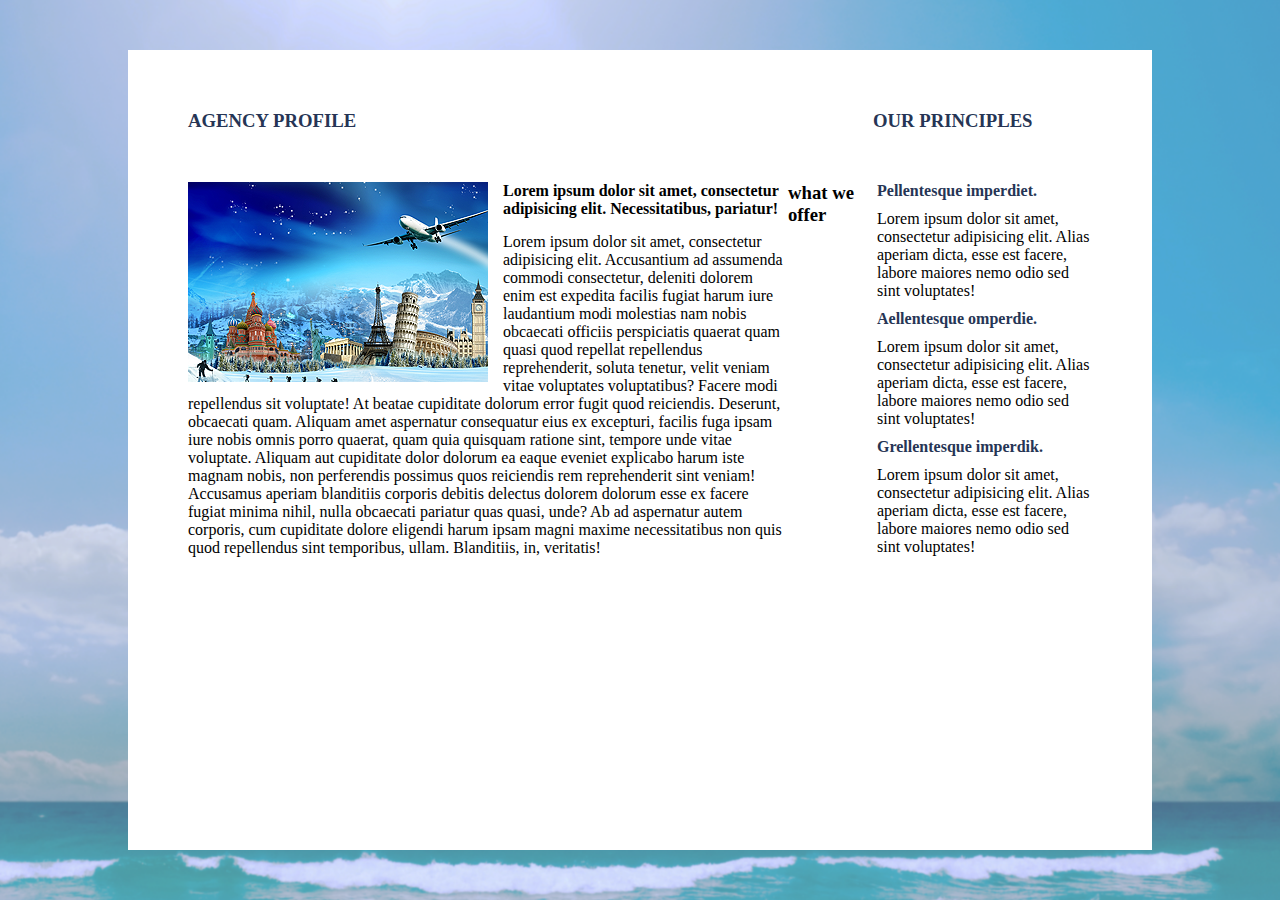
==== html+css/module4/index.html @ 07b3b50d "module4" ====
<!doctype html>
<html lang="en">
<head>
    <meta charset="UTF-8">

    <link rel="stylesheet" href="css/style.css">
    <meta name="viewport"
          content="width=device-width, user-scalable=no, initial-scale=1.0, maximum-scale=1.0, minimum-scale=1.0">
    <meta http-equiv="X-UA-Compatible" content="ie=edge">
    <title>Document</title>
</head>
<body>
    <div class="wrapper">
        <div class="main">
        <div class="main-1">
            <h3 class="main-h2  ">agency profile</h3>
            <div class="main-img"></div>
            <h4 class="main-h4">Lorem ipsum dolor sit amet, consectetur adipisicing elit. Necessitatibus, pariatur!</h4>
            <p>Lorem ipsum dolor sit amet, consectetur adipisicing elit. Accusantium ad assumenda commodi consectetur, deleniti dolorem enim est expedita facilis fugiat harum iure laudantium modi molestias nam nobis obcaecati officiis perspiciatis quaerat quam quasi quod repellat repellendus reprehenderit, soluta tenetur, velit veniam vitae voluptates voluptatibus? Facere modi repellendus sit voluptate! At beatae cupiditate dolorum error fugit quod reiciendis. Deserunt, obcaecati quam. Aliquam amet aspernatur consequatur eius ex excepturi, facilis fuga ipsam iure nobis omnis porro quaerat, quam quia quisquam ratione sint, tempore unde vitae voluptate. Aliquam aut cupiditate dolor dolorum ea eaque eveniet explicabo harum iste magnam nobis, non perferendis possimus quos reiciendis rem reprehenderit sint veniam! Accusamus aperiam blanditiis corporis debitis delectus dolorem dolorum esse ex facere fugiat minima nihil, nulla obcaecati pariatur quas quasi, unde? Ab ad aspernatur autem corporis, cum cupiditate dolore eligendi harum ipsam magni maxime necessitatibus non quis quod repellendus sint temporibus, ullam. Blanditiis, in, veritatis!</p>
        </div>
            <h3  class="side-h3">our principles</h3>
            <div class="sidebar">

                <div class="side-right">

                    <ul class="side-ul">
                        <li class="side-li">
                            <h4 class="side-h4" >Pellentesque imperdiet.</h4>
                            <p class="side-p">Lorem ipsum dolor sit amet, consectetur adipisicing elit. Alias aperiam dicta, esse est facere, labore maiores nemo odio sed sint voluptates!</p>
                        </li>

                        <li class="side-li">
                            <h4 class="side-h4">Aellentesque omperdie.</h4>
                            <p class="side-p">Lorem ipsum dolor sit amet, consectetur adipisicing elit. Alias aperiam dicta, esse est facere, labore maiores nemo odio sed sint voluptates!</p>
                        </li>
                        <li class="side-li">
                            <h4 class="side-h4">Grellentesque imperdik.</h4>
                            <p class="side-p">Lorem ipsum dolor sit amet, consectetur adipisicing elit. Alias aperiam dicta, esse est facere, labore maiores nemo odio sed sint voluptates!</p>
                        </li>
                    </ul>
                </div>
            </div>
            <div class="foot-block">
                <h3>what we offer</h3>
            </div>
        </div>

    </div>
</body>
</html>
---- html+css/module4/css/style.css ----
*{
    margin: 0;
    padding: 0;
    box-sizing: border-box;

}
:root{
    --blue: #263555;
}
.wrapper{
    background-image: url("../img/b1.png");
    min-height: 800px;
    background-size: cover;
    padding: 50px;

}
.main{
    background-color: white;
    min-height: 800px;
    width: 1024px;
    margin: auto;
    padding: 60px;
}
.main-1{
    width: 600px;
    float: left;
}
.main-h2{
    text-transform: uppercase;
    color: var(--blue);
    margin: 0 50px 50px 0px;
}
.main-h4{
    margin: 0 0 15px 0;
}

.main-img{
    padding: 100px 50px;
    width: 300px;
    background-image: url("../img/l2.png");
    background-repeat: no-repeat;
    float: left;
    margin: 0 15px 0 0;
}
.side-right{
    width: 215px;
}
.side-h3{
    color: var(--blue);
    margin: 0 50px 50px 685px;
    text-transform: uppercase;
}
.side-h4{
    color: var(--blue);
    margin: 0 0 10px 0;
    display: inline-block;
}
.sidebar{
    float: right;
}
.side-ul{
    list-style-type: none;
}
.side-li{
    margin-bottom: 10px;
}
.test::before{
    content: url("../img/circle.png");
    display: inline-block;
    /*color: white;*/
    /*border: 1px solid blue;*/
    /*border-radius: 100%;*/
    /*background-color: #143567;*/
    /*margin-right: 10px;*/
}
.side-p{
    display: inline-block;
}
.clearfix:after{
    content: "";
    display: block;
    clear: both;
}
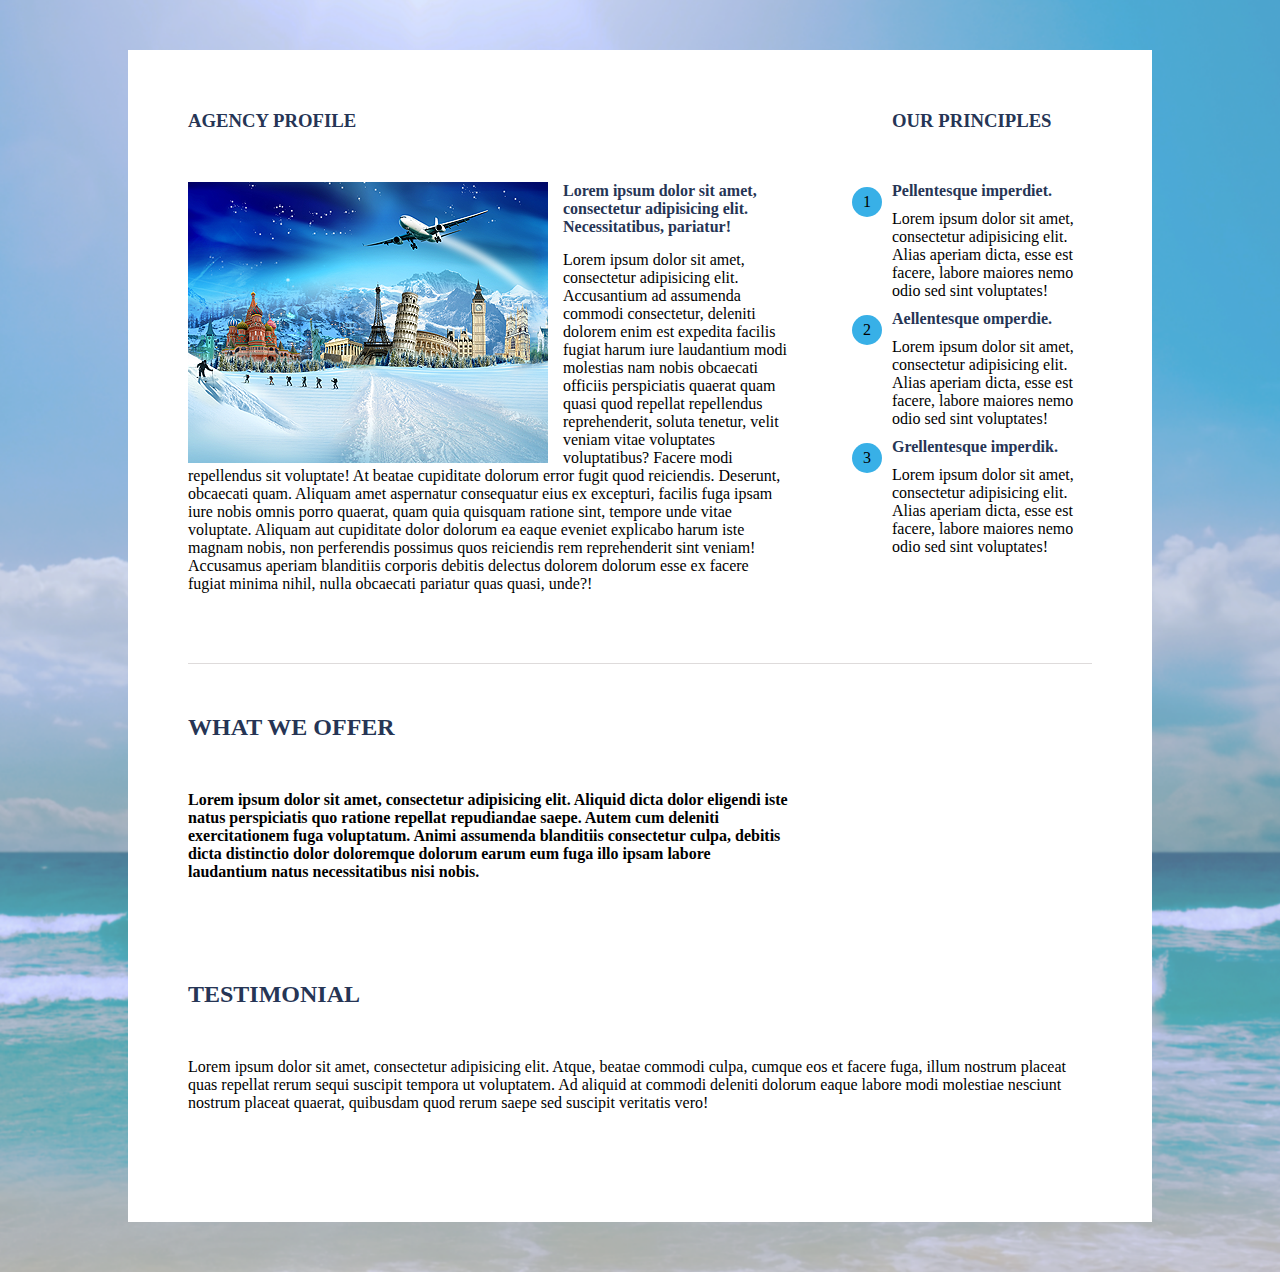
==== commit b2bf9bc2: "21.12" ====
--- a/html+css/module4/index.html
+++ b/html+css/module4/index.html
@@ -12,39 +12,52 @@
 <body>
     <div class="wrapper">
         <div class="main">
-        <div class="main-1">
-            <h3 class="main-h2  ">agency profile</h3>
-            <div class="main-img"></div>
-            <h4 class="main-h4">Lorem ipsum dolor sit amet, consectetur adipisicing elit. Necessitatibus, pariatur!</h4>
-            <p>Lorem ipsum dolor sit amet, consectetur adipisicing elit. Accusantium ad assumenda commodi consectetur, deleniti dolorem enim est expedita facilis fugiat harum iure laudantium modi molestias nam nobis obcaecati officiis perspiciatis quaerat quam quasi quod repellat repellendus reprehenderit, soluta tenetur, velit veniam vitae voluptates voluptatibus? Facere modi repellendus sit voluptate! At beatae cupiditate dolorum error fugit quod reiciendis. Deserunt, obcaecati quam. Aliquam amet aspernatur consequatur eius ex excepturi, facilis fuga ipsam iure nobis omnis porro quaerat, quam quia quisquam ratione sint, tempore unde vitae voluptate. Aliquam aut cupiditate dolor dolorum ea eaque eveniet explicabo harum iste magnam nobis, non perferendis possimus quos reiciendis rem reprehenderit sint veniam! Accusamus aperiam blanditiis corporis debitis delectus dolorem dolorum esse ex facere fugiat minima nihil, nulla obcaecati pariatur quas quasi, unde? Ab ad aspernatur autem corporis, cum cupiditate dolore eligendi harum ipsam magni maxime necessitatibus non quis quod repellendus sint temporibus, ullam. Blanditiis, in, veritatis!</p>
-        </div>
-            <h3  class="side-h3">our principles</h3>
-            <div class="sidebar">
+            <div class="main-1 clearfix">
 
-                <div class="side-right">
+                <div class="main-left">
+                    <h3 class="main-h2  ">agency profile</h3>
+                    <img class="main-img" src="img/l2.png" alt="picture">
+                <h4 class="main-h4">Lorem ipsum dolor sit amet, consectetur adipisicing elit. Necessitatibus, pariatur!</h4>
+                <p>Lorem ipsum dolor sit amet, consectetur adipisicing elit. Accusantium ad assumenda commodi consectetur, deleniti dolorem enim est expedita facilis fugiat harum iure laudantium modi molestias nam nobis obcaecati officiis perspiciatis quaerat quam quasi quod repellat repellendus reprehenderit, soluta tenetur, velit veniam vitae voluptates voluptatibus? Facere modi repellendus sit voluptate! At beatae cupiditate dolorum error fugit quod reiciendis. Deserunt, obcaecati quam. Aliquam amet aspernatur consequatur eius ex excepturi, facilis fuga ipsam iure nobis omnis porro quaerat, quam quia quisquam ratione sint, tempore unde vitae voluptate. Aliquam aut cupiditate dolor dolorum ea eaque eveniet explicabo harum iste magnam nobis, non perferendis possimus quos reiciendis rem reprehenderit sint veniam! Accusamus aperiam blanditiis corporis debitis delectus dolorem dolorum esse ex facere fugiat minima nihil, nulla obcaecati pariatur quas quasi, unde?!</p>
+                </div>
+                <div class="sidebar">
+                    <h3  class=" main-h2">our principles</h3>
 
-                    <ul class="side-ul">
-                        <li class="side-li">
-                            <h4 class="side-h4" >Pellentesque imperdiet.</h4>
-                            <p class="side-p">Lorem ipsum dolor sit amet, consectetur adipisicing elit. Alias aperiam dicta, esse est facere, labore maiores nemo odio sed sint voluptates!</p>
-                        </li>
 
-                        <li class="side-li">
-                            <h4 class="side-h4">Aellentesque omperdie.</h4>
-                            <p class="side-p">Lorem ipsum dolor sit amet, consectetur adipisicing elit. Alias aperiam dicta, esse est facere, labore maiores nemo odio sed sint voluptates!</p>
-                        </li>
-                        <li class="side-li">
-                            <h4 class="side-h4">Grellentesque imperdik.</h4>
-                            <p class="side-p">Lorem ipsum dolor sit amet, consectetur adipisicing elit. Alias aperiam dicta, esse est facere, labore maiores nemo odio sed sint voluptates!</p>
-                        </li>
-                    </ul>
+
+                        <ul class="side-ul">
+                            <li class="side-li">
+                                <h4 class="side-h4" >Pellentesque imperdiet.</h4>
+                                <p class="side-p">Lorem ipsum dolor sit amet, consectetur adipisicing elit. Alias aperiam dicta, esse est facere, labore maiores nemo odio sed sint voluptates!</p>
+                            </li>
+
+                            <li class="side-li">
+                                <h4 class="side-h4">Aellentesque omperdie.</h4>
+                                <p class="side-p">Lorem ipsum dolor sit amet, consectetur adipisicing elit. Alias aperiam dicta, esse est facere, labore maiores nemo odio sed sint voluptates!</p>
+                            </li>
+                            <li class="side-li">
+                                <h4 class="side-h4">Grellentesque imperdik.</h4>
+                                <p class="side-p">Lorem ipsum dolor sit amet, consectetur adipisicing elit. Alias aperiam dicta, esse est facere, labore maiores nemo odio sed sint voluptates!</p>
+                            </li>
+                        </ul>
+
                 </div>
+
             </div>
             <div class="foot-block">
-                <h3>what we offer</h3>
+                <div class="foot-block-1">
+                    <h2 class="foot-h2">what we offer</h2>
+                    <h4>Lorem ipsum dolor sit amet, consectetur adipisicing elit. Aliquid dicta dolor eligendi iste natus perspiciatis quo ratione repellat repudiandae saepe. Autem cum deleniti exercitationem fuga voluptatum. Animi assumenda blanditiis consectetur culpa, debitis dicta distinctio dolor doloremque dolorum earum eum fuga illo ipsam labore laudantium natus necessitatibus nisi nobis.</h4>
+                </div>
+                <div class="foot-block-side">
+                    <h2 class="foot-h2">testimonial</h2>
+                    <p>Lorem ipsum dolor sit amet, consectetur adipisicing elit. Atque, beatae commodi culpa, cumque eos et facere fuga, illum nostrum placeat quas repellat rerum sequi suscipit tempora ut voluptatem. Ad aliquid at commodi deleniti dolorum eaque labore modi molestiae nesciunt nostrum placeat quaerat, quibusdam quod rerum saepe sed suscipit veritatis vero!</p>
+                </div>
             </div>
         </div>
 
+
     </div>
+    
 </body>
 </html>--- a/html+css/module4/css/style.css
+++ b/html+css/module4/css/style.css
@@ -7,11 +7,15 @@
 :root{
     --blue: #263555;
 }
+body{
+    counter-reset: number;
+}
 .wrapper{
     background-image: url("../img/b1.png");
     min-height: 800px;
     background-size: cover;
     padding: 50px;
+    
 
 }
 .main{
@@ -20,25 +24,28 @@
     width: 1024px;
     margin: auto;
     padding: 60px;
+
 }
 .main-1{
-    width: 600px;
-    float: left;
+    width: 100%;
+    padding-bottom: 70px;
+    border-bottom: 1px solid #dedbdb;
 }
 .main-h2{
     text-transform: uppercase;
     color: var(--blue);
-    margin: 0 50px 50px 0px;
+    margin: 0 0 50px 0px;
+}
+.main-left{
+    display: inline-block;
+    width: 600px;
 }
 .main-h4{
     margin: 0 0 15px 0;
+    color: var(--blue)
 }
 
 .main-img{
-    padding: 100px 50px;
-    width: 300px;
-    background-image: url("../img/l2.png");
-    background-repeat: no-repeat;
     float: left;
     margin: 0 15px 0 0;
 }
@@ -47,7 +54,7 @@
 }
 .side-h3{
     color: var(--blue);
-    margin: 0 50px 50px 685px;
+    
     text-transform: uppercase;
 }
 .side-h4{
@@ -60,19 +67,27 @@
 }
 .side-ul{
     list-style-type: none;
+    width: 200px;
 }
 .side-li{
     margin-bottom: 10px;
+    counter-increment: number;
+    position: relative;
 }
-.test::before{
-    content: url("../img/circle.png");
+.side-li::before{
+    content: counter(number);
     display: inline-block;
-    /*color: white;*/
-    /*border: 1px solid blue;*/
-    /*border-radius: 100%;*/
-    /*background-color: #143567;*/
-    /*margin-right: 10px;*/
+    border-radius: 100%;
+    width: 30px;
+    height: 30px;
+    background-color: #38b0e7;
+    top: 5px;
+    left: -40px;
+    text-align: center;
+    line-height: 30px;
+    position: absolute;
 }
+
 .side-p{
     display: inline-block;
 }
@@ -81,5 +96,23 @@
     display: block;
     clear: both;
 }
+   /*foot*/
+.foot-block{
+    width: 100%;
+}
+.foot-block-1{
+    display: inline-block;
+    width: 600px;
+}
+.foot-h2{
+    color: var(--blue);
+    text-transform: uppercase;
+    margin: 50px 0 50px;
+}
+.foot-block-side{
+    display: inline-block;
+    margin: 50px 0 50px;
+}
 
 
+   